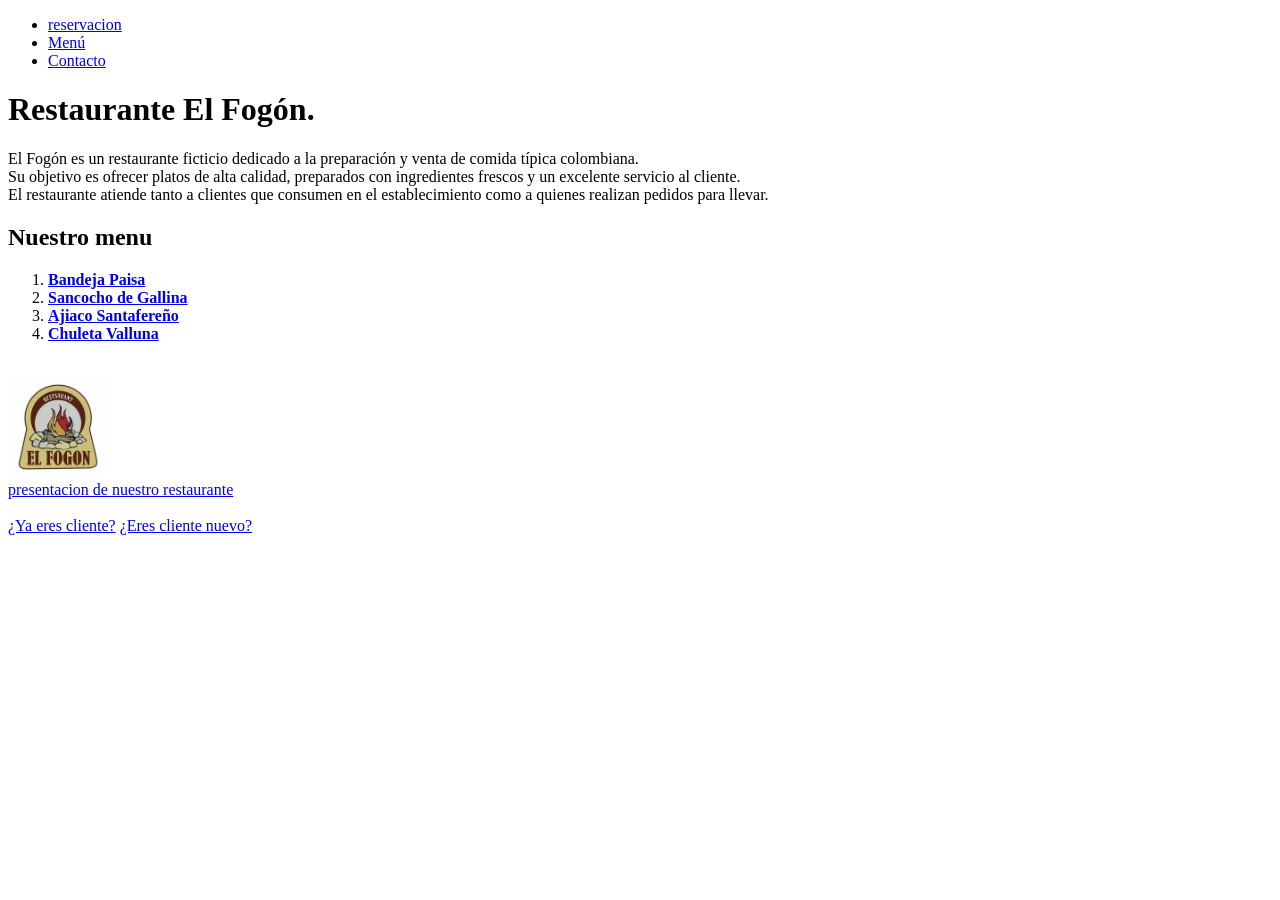
==== main.html @ 7b82e729 "add reservation pages and rename index to main" ====
<!DOCTYPE html>
<html lang="en">
<head>
    <meta charset="UTF-8">
    <meta name="viewport" content="width=device-width, initial-scale=1.0">
    <title>Restaurante El Fogón</title>
</head>
    <body>
        <header>   
            <nav>
                <ul>
                    <li><a href="/logger_user/reserver.html">reservacion</a></li>
                    <li><a href="#menu">Menú</a></li>
                    <li><a href="#contacto">Contacto</a></li>
                </ul>
            </nav>
            <h1>Restaurante El Fogón.</h1>
        </header>
        <section id="descripcion_restaurante">
        <main>
            <p>El Fogón es un restaurante ficticio dedicado a la preparación y venta de comida típica colombiana. 
            <br>Su objetivo es ofrecer platos de alta calidad, preparados con ingredientes frescos y un excelente servicio al cliente. <br>
            El restaurante atiende tanto a clientes que consumen en el establecimiento como a quienes realizan pedidos para llevar.</p>
        </section>
        <section id="menu">
            <h2>Nuestro menu</h2>
                <ol>
                    <li><strong><a href="/receta/bandejaPaisa.html" target="_blank">Bandeja Paisa </a></strong></li>
                    <li><strong><a href="/receta/sancochoDeGallina.html" target="_blank">Sancocho de Gallina</a></strong></li>
                    <li><strong><a href="/receta/ajiaco.html" target="_blank">Ajiaco Santafereño</a></strong></li>
                    <li><strong><a href="/receta/chuleta.html" target="_blank">Chuleta Valluna</a></strong></li>
                </ol>
            </section>
        </main>
        <section id="contacto">
    <br>
        <img src="imagenes/Logo.jpg" alt="logo del restaurante El Fogon" width="100" height="auto">
    <br>
        </section>

        <footer>
            <a href="https://www.youtube.com/" target="_blank">presentacion de nuestro restaurante</a>
            <br><br>
            <!-- login -->
            <a href="/logins/login.html">¿Ya eres cliente?</a>
            <a href="/logins/new_login.html">¿Eres cliente nuevo?</a>   
        </footer>

    </body>
</html>
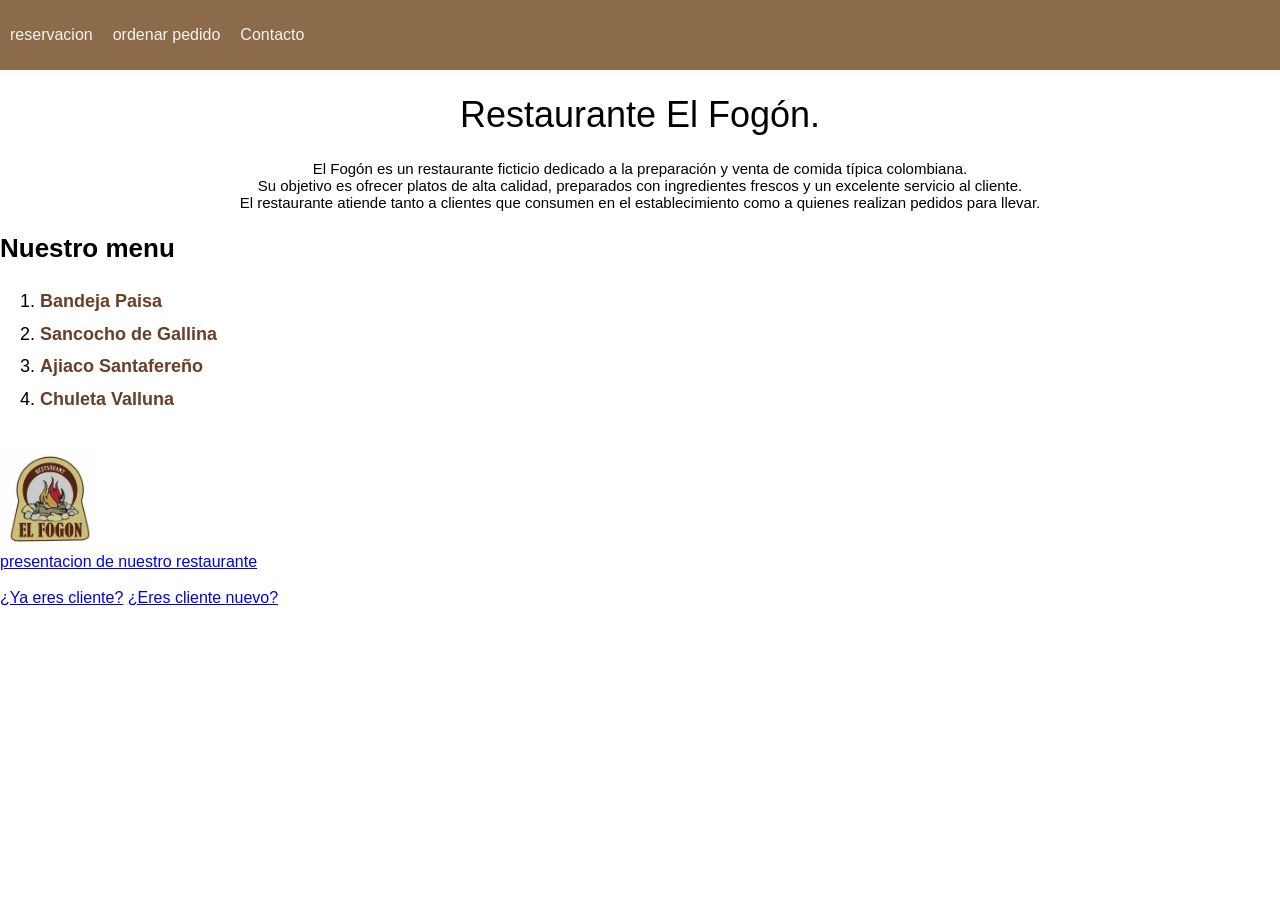
==== commit db45aad4: "add css" ====
--- a/main.html
+++ b/main.html
@@ -1,34 +1,41 @@
 <!DOCTYPE html>
 <html lang="en">
 <head>
+    <link rel="stylesheet" href="/style/styles.css">
     <meta charset="UTF-8">
     <meta name="viewport" content="width=device-width, initial-scale=1.0">
     <title>Restaurante El Fogón</title>
 </head>
     <body>
         <header>   
-            <nav>
-                <ul>
-                    <li><a href="/logger_user/reserver.html">reservacion</a></li>
-                    <li><a href="#menu">Menú</a></li>
-                    <li><a href="#contacto">Contacto</a></li>
+            <nav class="list-style">
+                <ul class="ul-nav">
+                    <li class="li-nav">
+                        <a href="/logger_user/reserver.html" class="list-bar" id="nav-list">reservacion</a>
+                    </li>
+                    <li class="li-nav">
+                        <a href="/logger_user/order_food.html" class="list-bar" id="nav-list">ordenar pedido</a>
+                    </li>
+                    <li class="li-nav" id="hiper">
+                        <a href="#contacto" class="list-bar" id="nav-list">Contacto</a>
+                    </li>
                 </ul>
             </nav>
-            <h1>Restaurante El Fogón.</h1>
+            <h1 class="titulo">Restaurante El Fogón.</h1>
         </header>
         <section id="descripcion_restaurante">
         <main>
-            <p>El Fogón es un restaurante ficticio dedicado a la preparación y venta de comida típica colombiana. 
+            <p class="main-text">El Fogón es un restaurante ficticio dedicado a la preparación y venta de comida típica colombiana. 
             <br>Su objetivo es ofrecer platos de alta calidad, preparados con ingredientes frescos y un excelente servicio al cliente. <br>
             El restaurante atiende tanto a clientes que consumen en el establecimiento como a quienes realizan pedidos para llevar.</p>
         </section>
-        <section id="menu">
+        <section id="menu" class="menu">
             <h2>Nuestro menu</h2>
                 <ol>
-                    <li><strong><a href="/receta/bandejaPaisa.html" target="_blank">Bandeja Paisa </a></strong></li>
-                    <li><strong><a href="/receta/sancochoDeGallina.html" target="_blank">Sancocho de Gallina</a></strong></li>
-                    <li><strong><a href="/receta/ajiaco.html" target="_blank">Ajiaco Santafereño</a></strong></li>
-                    <li><strong><a href="/receta/chuleta.html" target="_blank">Chuleta Valluna</a></strong></li>
+                    <li class="menu-li"><strong><a href="/receta/bandejaPaisa.html" target="_blank" id="hiper">Bandeja Paisa </a></strong></li>
+                    <li class="menu-li"><strong><a href="/receta/sancochoDeGallina.html" target="_blank" id="hiper">Sancocho de Gallina</a></strong></li>
+                    <li class="menu-li"><strong><a href="/receta/ajiaco.html" target="_blank" id="hiper">Ajiaco Santafereño</a></strong></li>
+                    <li class="menu-li"><strong><a href="/receta/chuleta.html" target="_blank" id="hiper">Chuleta Valluna</a></strong></li>
                 </ol>
             </section>
         </main>
--- a/style/styles.css
+++ b/style/styles.css
@@ -0,0 +1,51 @@
+body {
+    font-family: Arial, Helvetica, sans-serif ;
+    margin: 0% ;
+}
+
+.titulo {
+    font-size:  36px;
+    font-weight: 1;
+    text-align: center;
+    color: black;
+}
+
+.ul-nav {
+    display: flex;
+    list-style: none;
+    padding: 0;
+}
+
+.li-nav {
+    margin-right: 20px;
+}
+
+.list-style {
+    background-color: #8B6B4A;
+    padding: 10px;
+}
+.main-text{
+    text-align: center;
+    font-size: 15px;
+}
+
+h2 {
+    font-size: 26px;
+}
+
+
+
+.menu-li {
+    font-size: 18px;
+    line-height: 1.8;
+}
+
+#hiper {
+    text-decoration: none;
+    color: #6B3E26;
+}
+
+#nav-list {
+    text-decoration: none;
+    color: #F8F4EE;
+}
